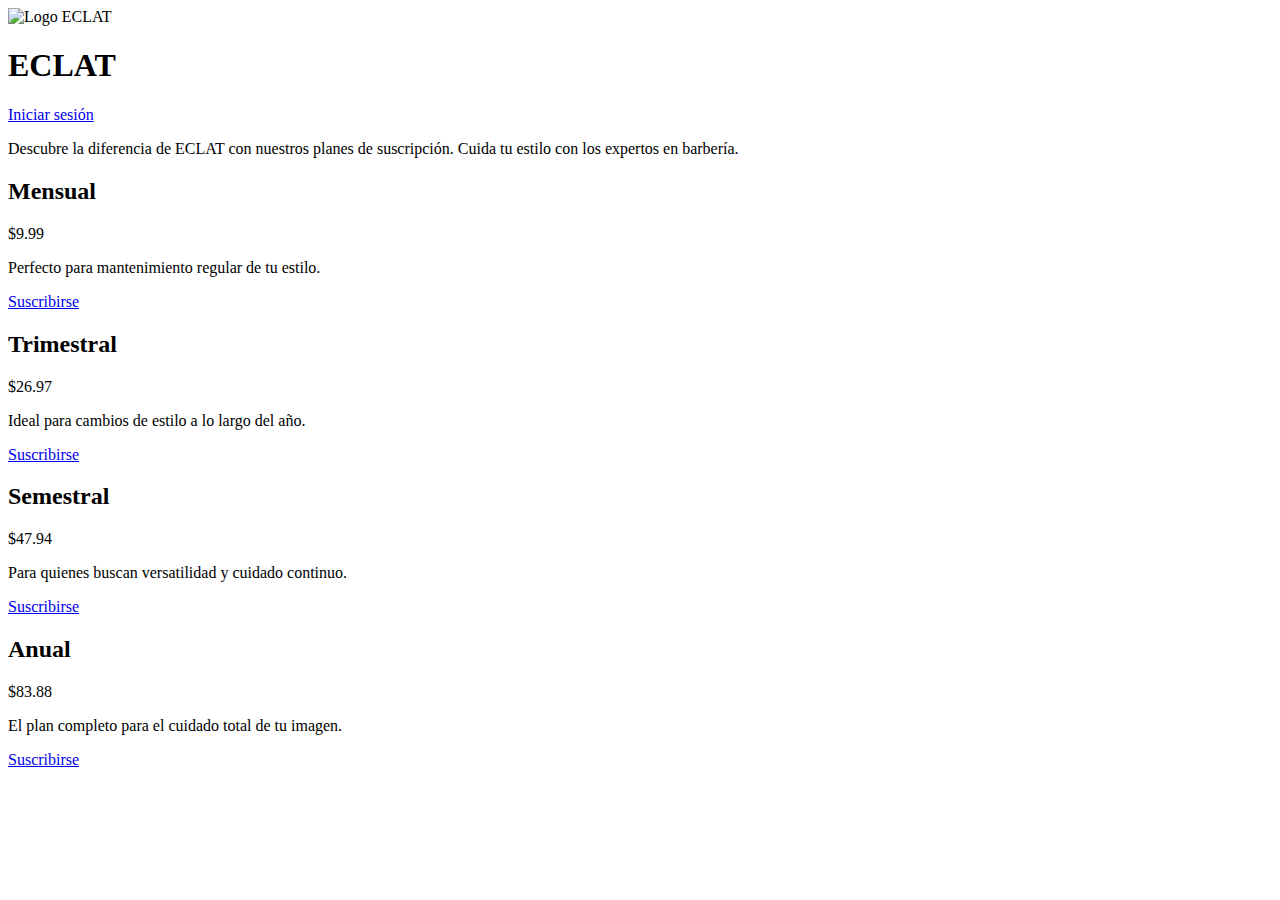
==== index.html @ ba5a91e9 "init" ====
<!DOCTYPE html>
<html lang="es">
<head>
    <meta charset="UTF-8">
    <meta name="viewport" content="width=device-width, initial-scale=1.0">
    <title>ECLAT Barbería - Suscripciones</title>
    <!-- Enlace a Tailwind CSS CDN -->
    <link href="https://cdn.jsdelivr.net/npm/tailwindcss@2.2.19/dist/tailwind.min.css" rel="stylesheet">
</head>
<body class="bg-gray-200 font-sans leading-normal tracking-normal">
    <header class="bg-gray-800 text-white p-5 flex justify-between items-center w-full">
        <img src="logo-eclat.png" alt="Logo ECLAT" class="h-10">
        <div class="flex items-center">
            <h1 class="text-lg font-semibold">ECLAT</h1>
            <a href="login.html" class="ml-4 bg-green-500 hover:bg-green-600 text-white py-2 px-4 rounded transition duration-300">
                Iniciar sesión
            </a>
        </div>
    </header>
    <div class="text-center p-5">
        <p class="text-gray-700 text-lg">Descubre la diferencia de ECLAT con nuestros planes de suscripción. Cuida tu estilo con los expertos en barbería.</p>
    </div>
    <div class="flex justify-center flex-wrap p-5">
        <div class="m-2 bg-white rounded-lg shadow-lg p-5 max-w-sm w-full">
            <h2 class="text-lg font-bold">Mensual</h2>
            <p class="text-green-500 text-xl">$9.99</p>
            <p>Perfecto para mantenimiento regular de tu estilo.</p>
            <a href="registro.html" class="block w-full bg-green-500 hover:bg-green-600 text-white mt-4 py-2 rounded text-center transition duration-300">
                Suscribirse
            </a>
        </div>
        <div class="m-2 bg-white rounded-lg shadow-lg p-5 max-w-sm w-full">
            <h2 class="text-lg font-bold">Trimestral</h2>
            <p class="text-green-500 text-xl">$26.97</p>
            <p>Ideal para cambios de estilo a lo largo del año.</p>
            <a href="registro.html" class="block w-full bg-green-500 hover:bg-green-600 text-white mt-4 py-2 rounded text-center transition duration-300">
                Suscribirse
            </a>
        </div>
        <div class="m-2 bg-white rounded-lg shadow-lg p-5 max-w-sm w-full">
            <h2 class="text-lg font-bold">Semestral</h2>
            <p class="text-green-500 text-xl">$47.94</p>
            <p>Para quienes buscan versatilidad y cuidado continuo.</p>
            <a href="registro.html" class="block w-full bg-green-500 hover:bg-green-600 text-white mt-4 py-2 rounded text-center transition duration-300">
                Suscribirse
            </a>
        </div>
        <div class="m-2 bg-white rounded-lg shadow-lg p-5 max-w-sm w-full">
            <h2 class="text-lg font-bold">Anual</h2>
            <p class="text-green-500 text-xl">$83.88</p>
            <p>El plan completo para el cuidado total de tu imagen.</p>
            <a href="registro.html" class="block w-full bg-green-500 hover:bg-green-600 text-white mt-4 py-2 rounded text-center transition duration-300">
                Suscribirse
            </a>
        </div>
    </div>
</body>
</html>
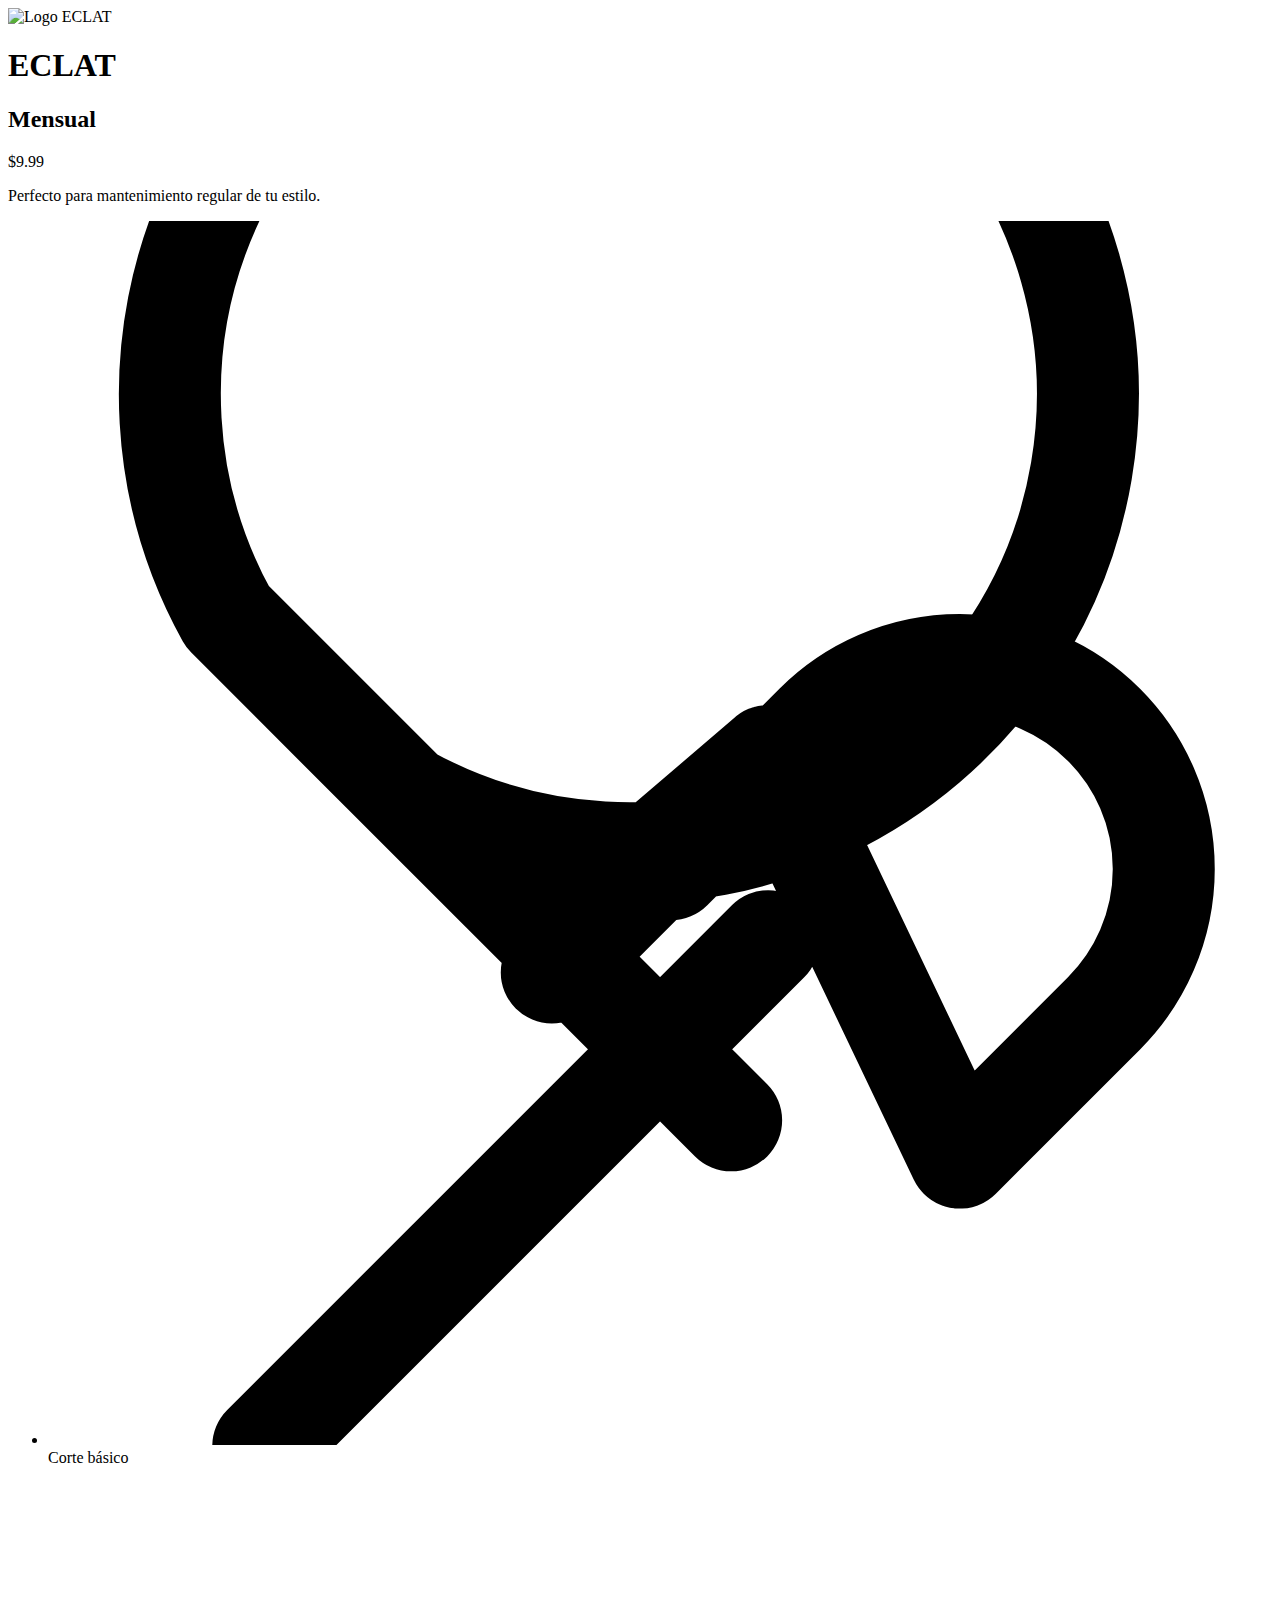
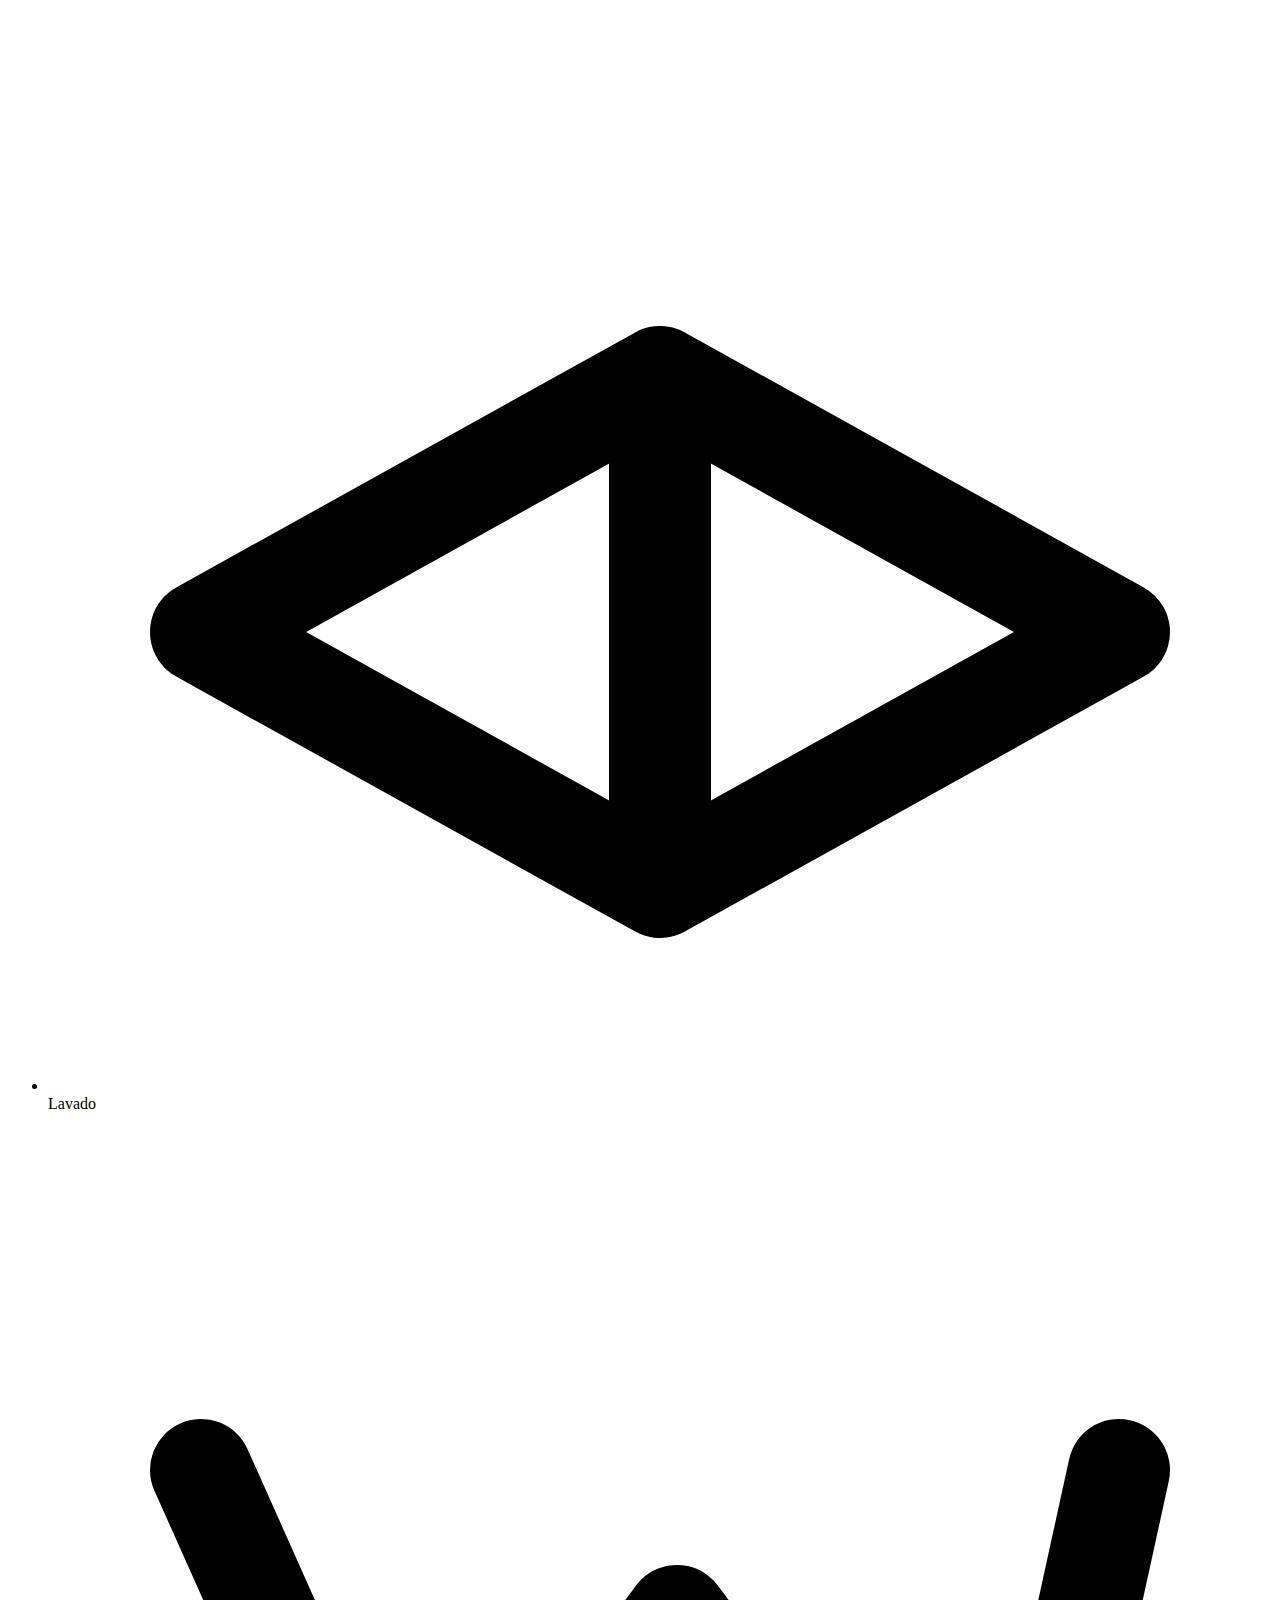
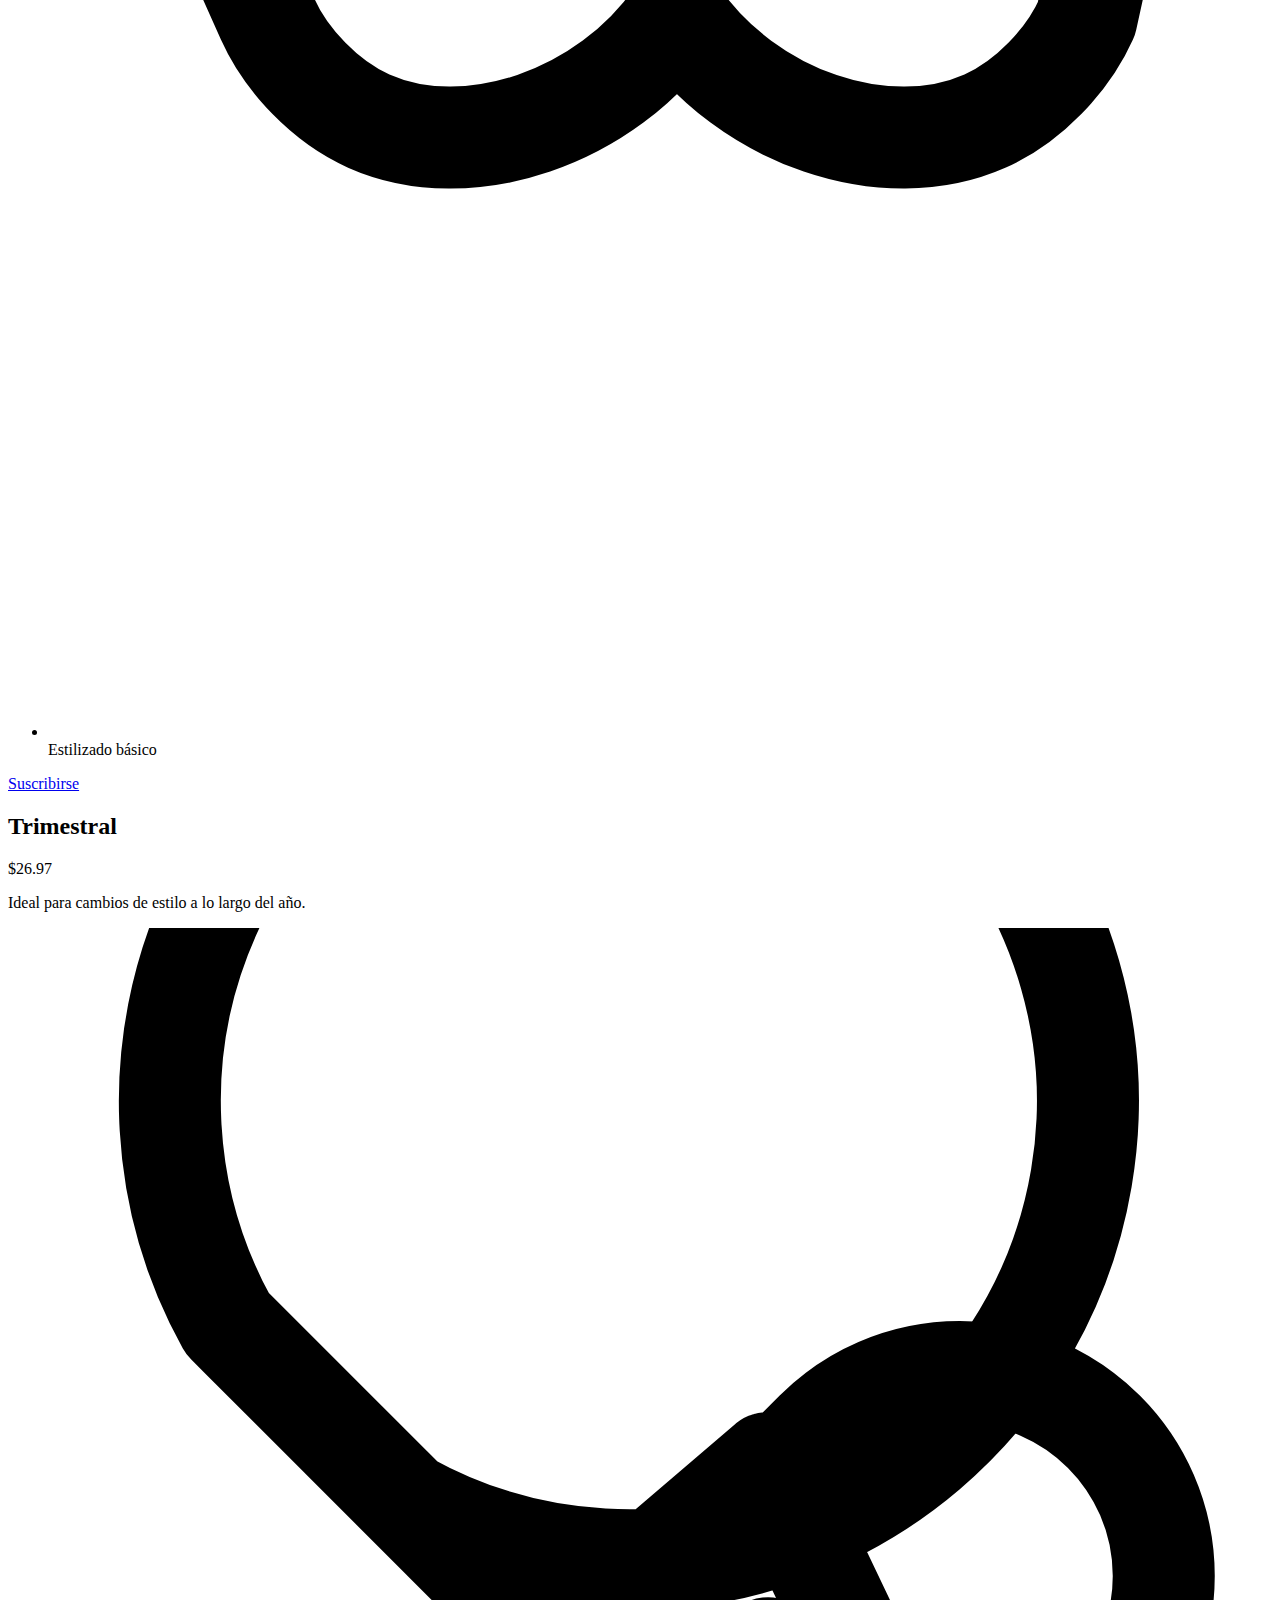
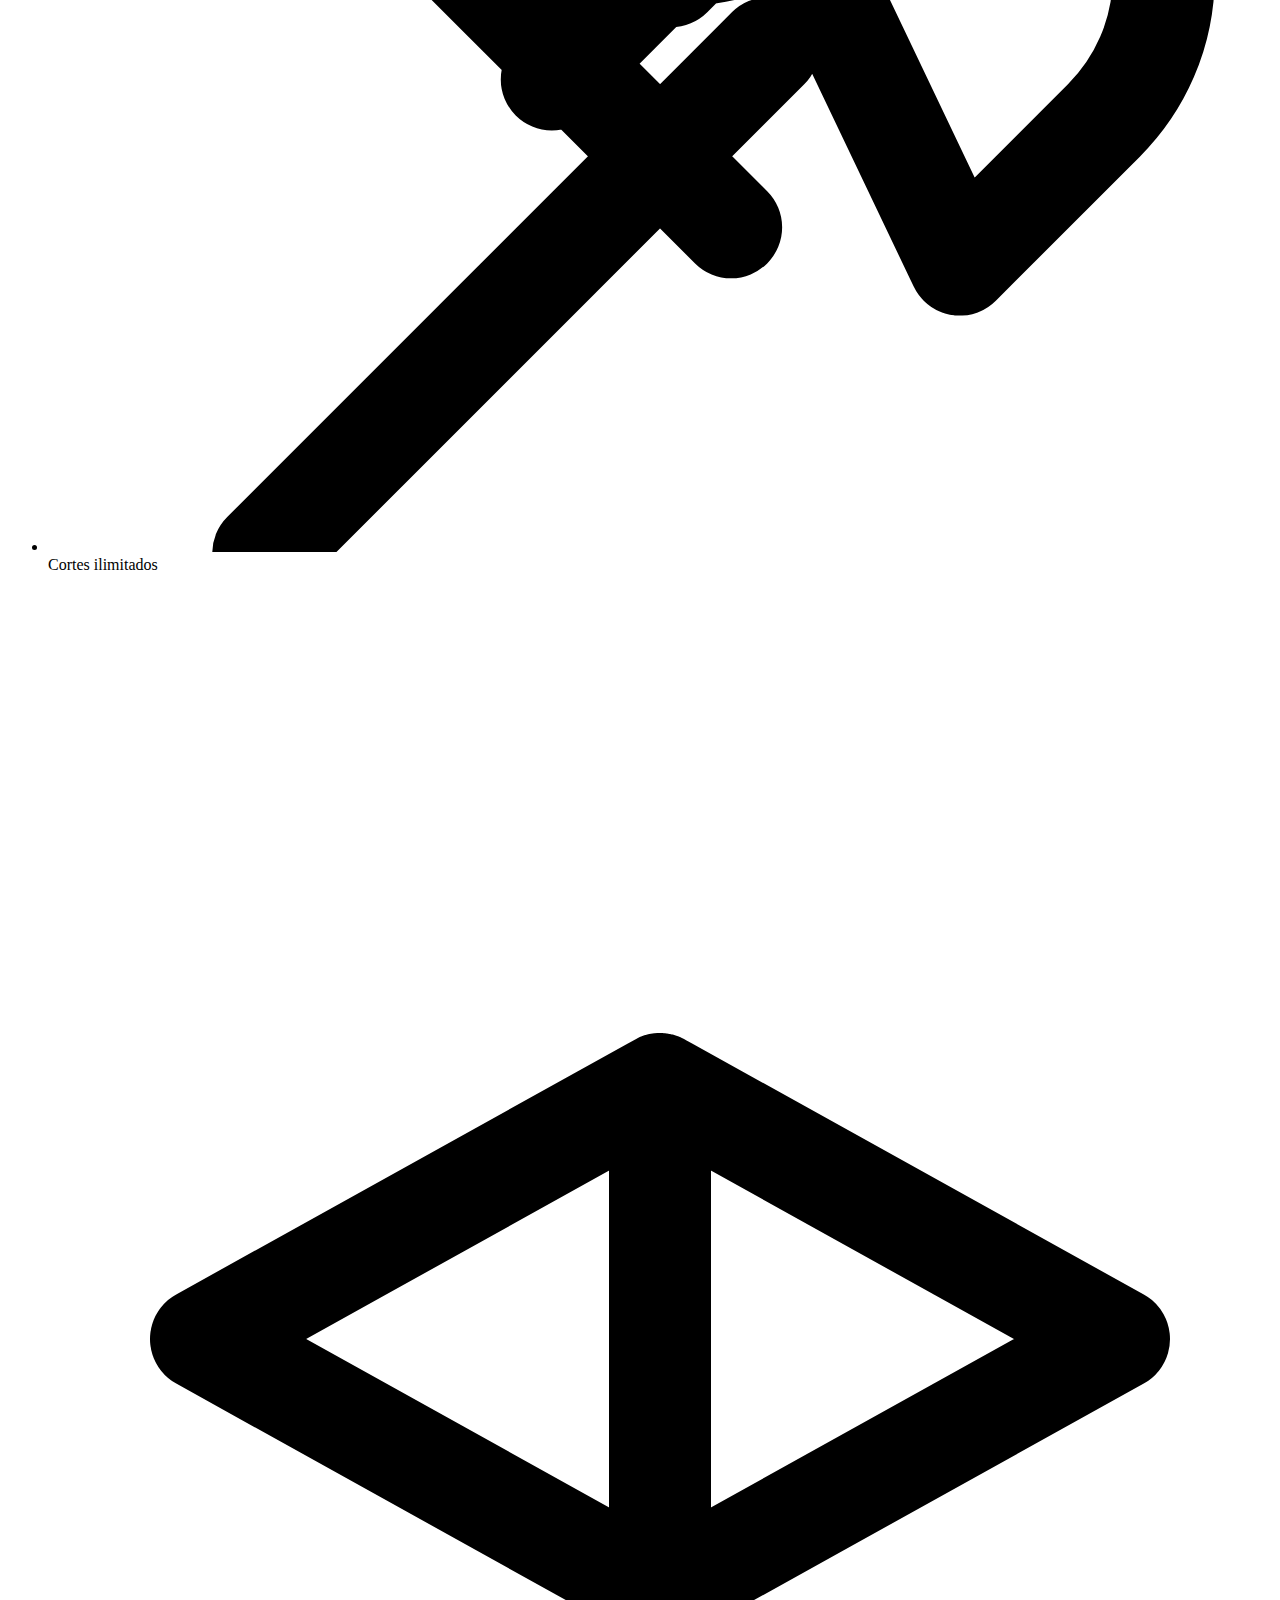
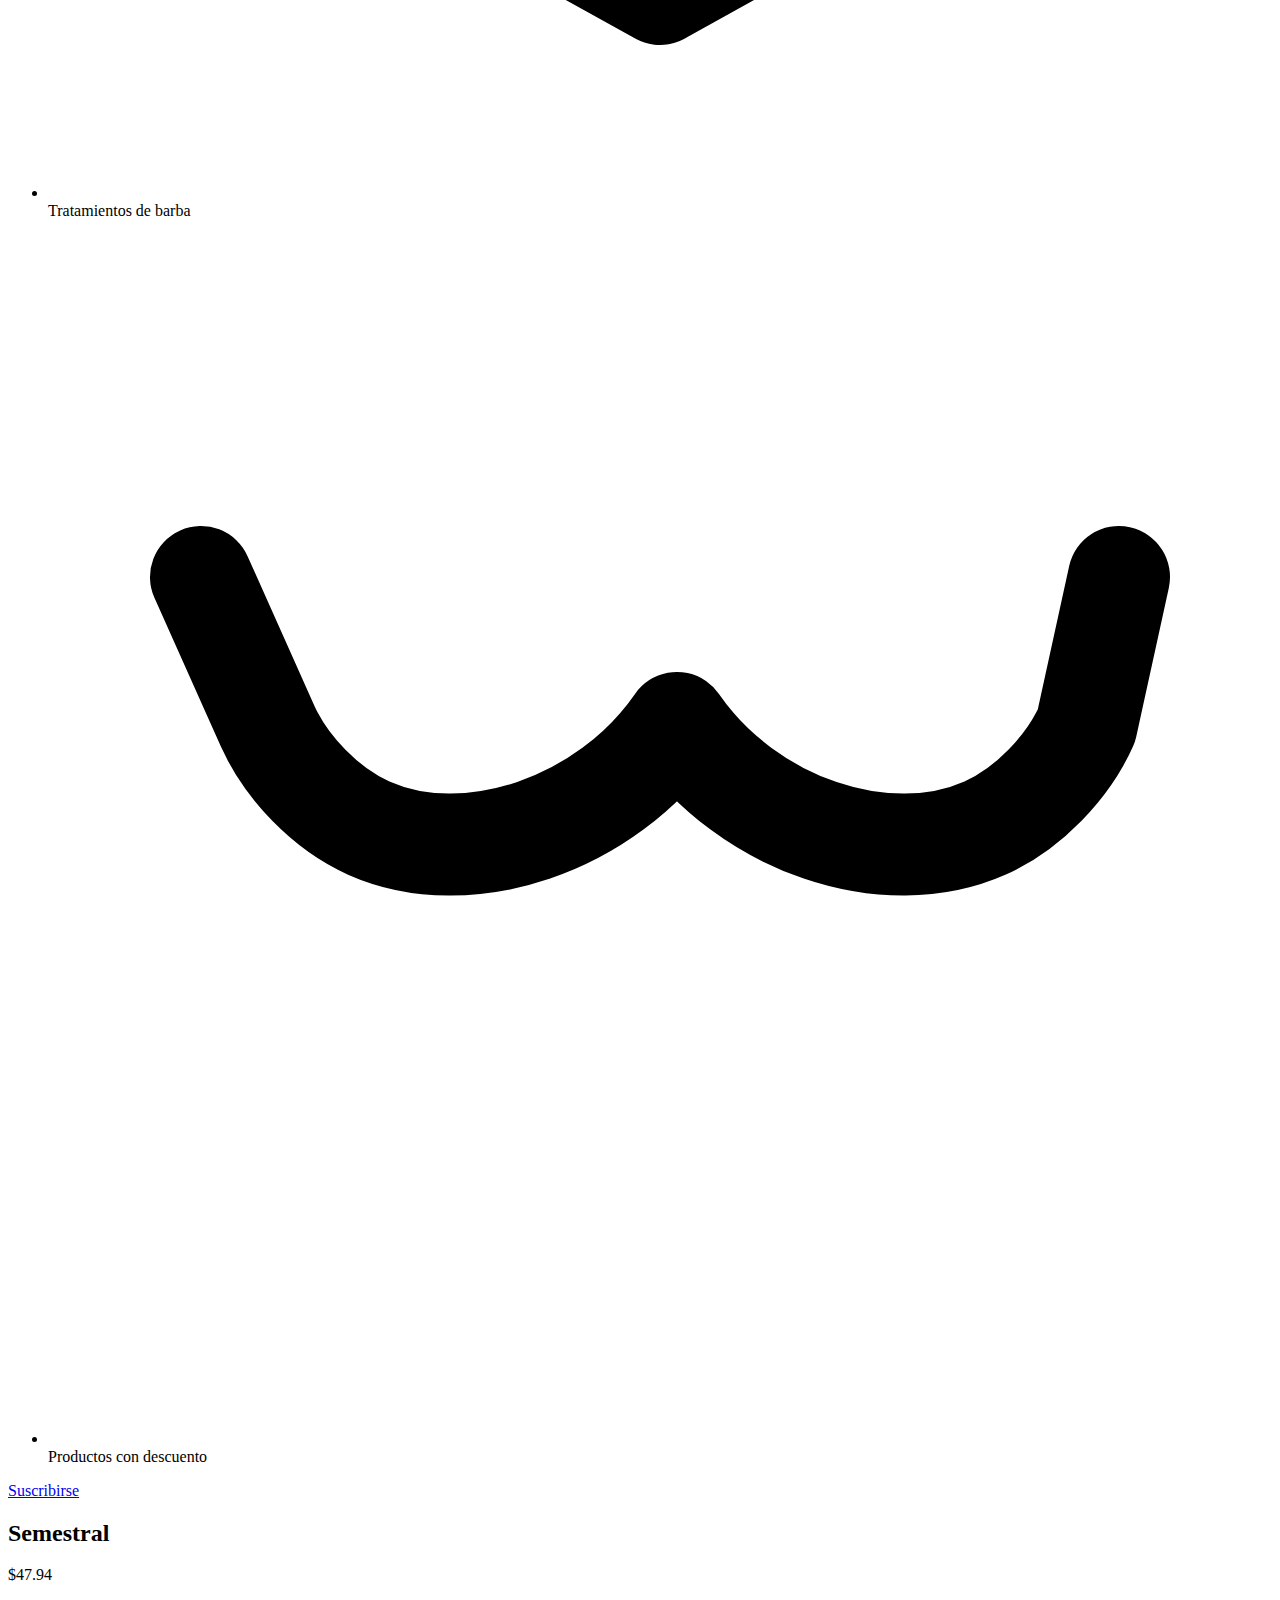
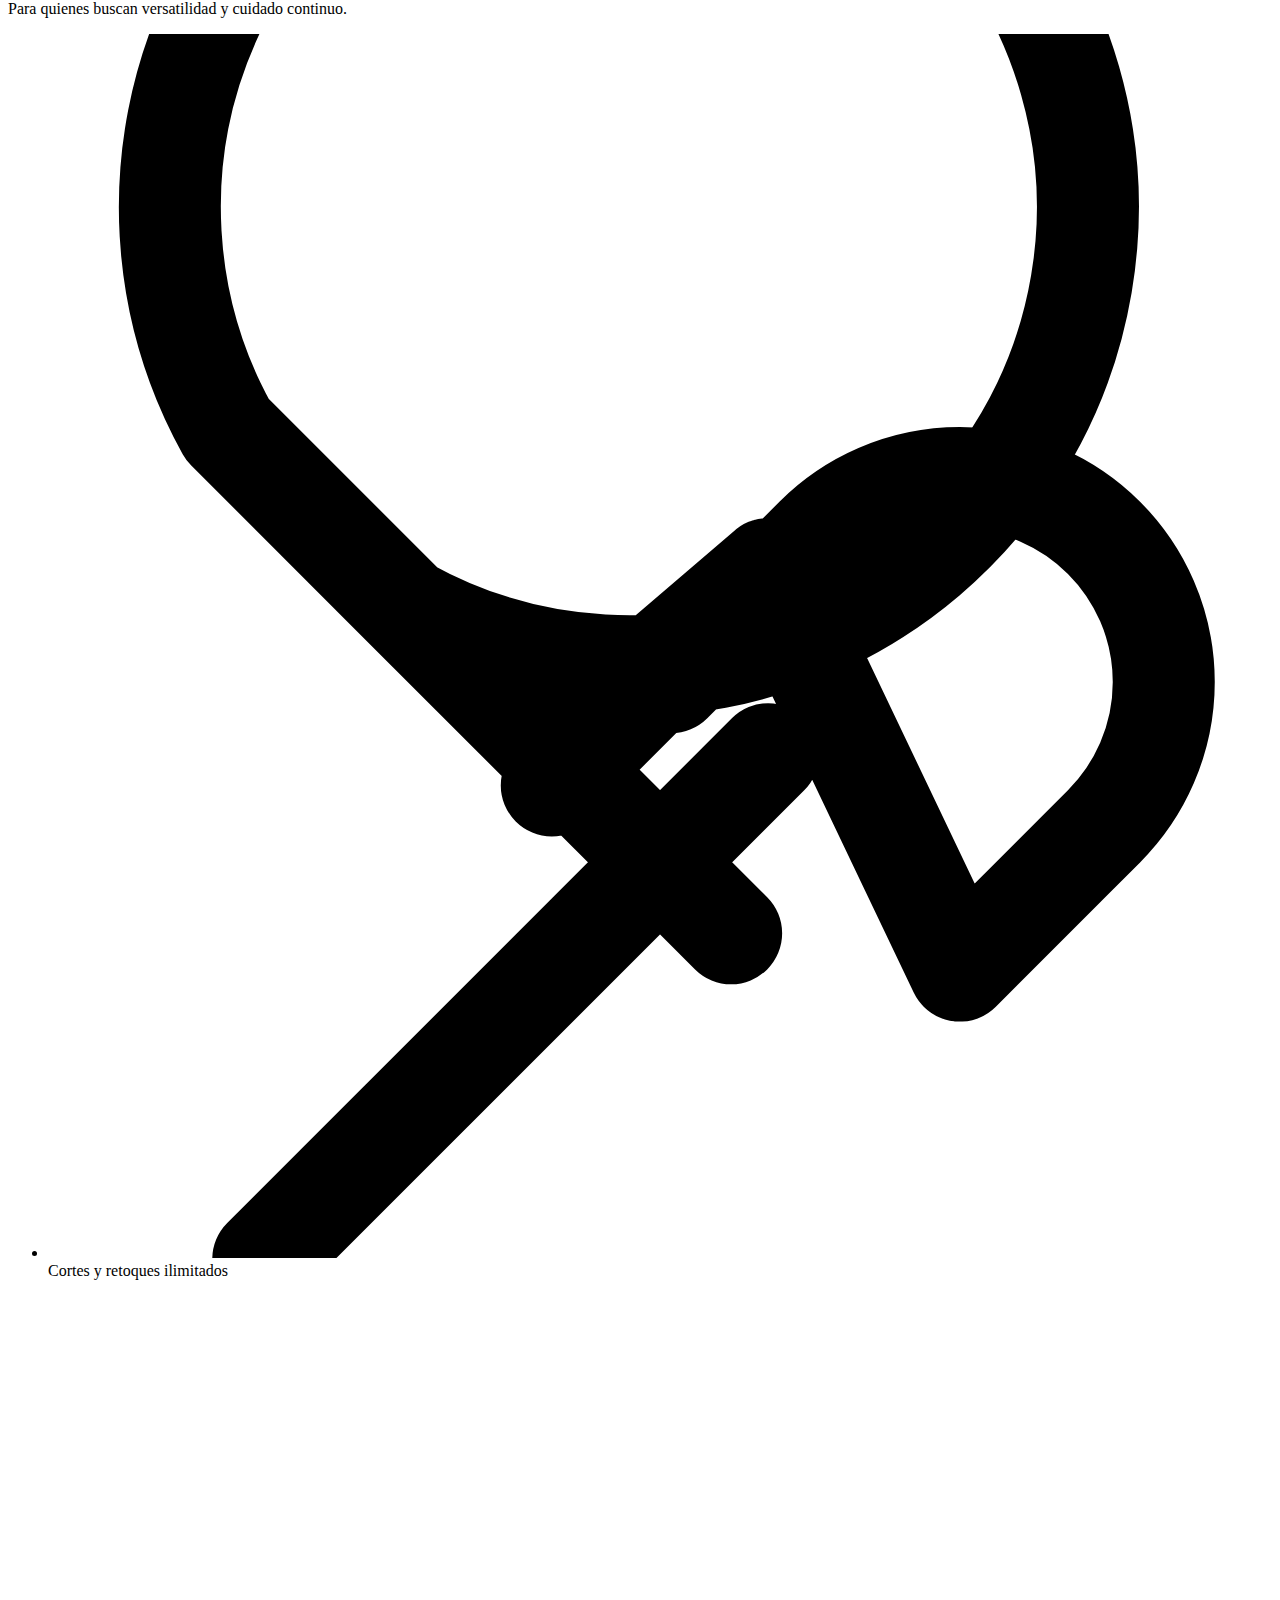
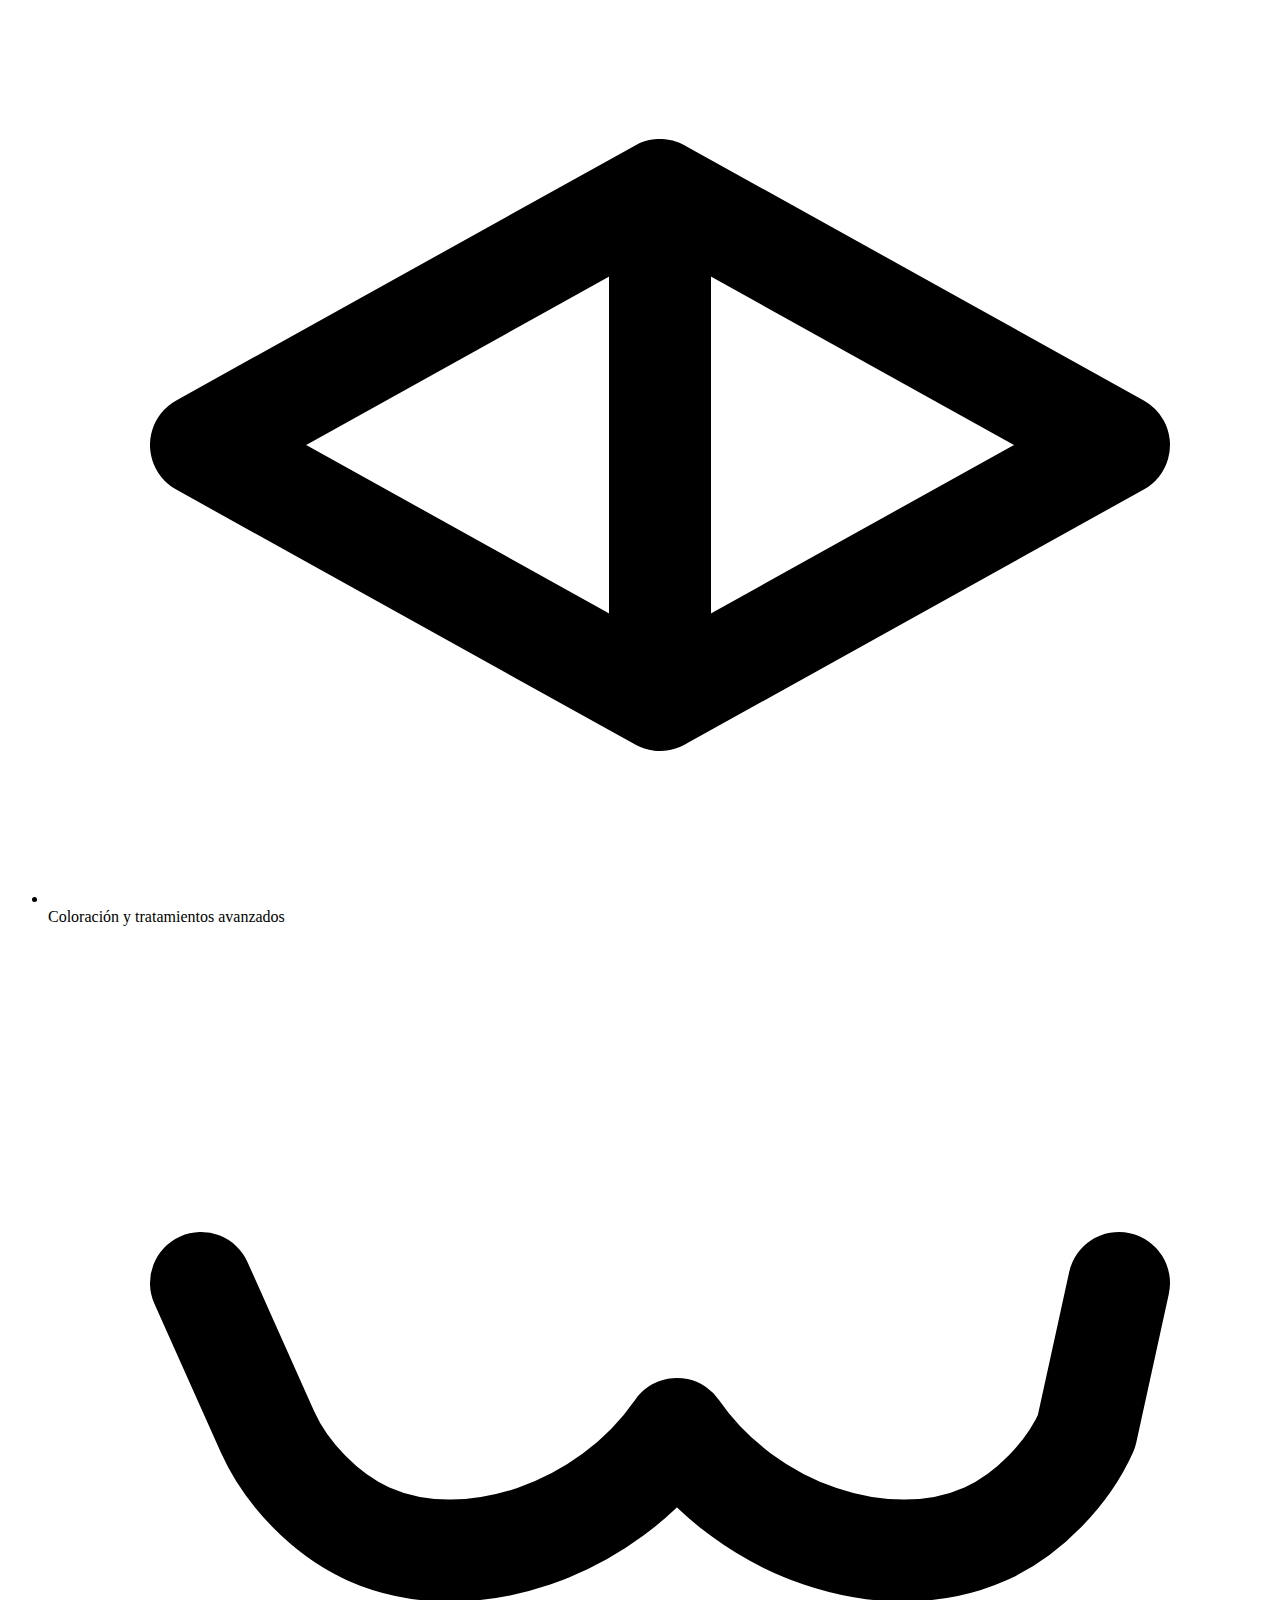
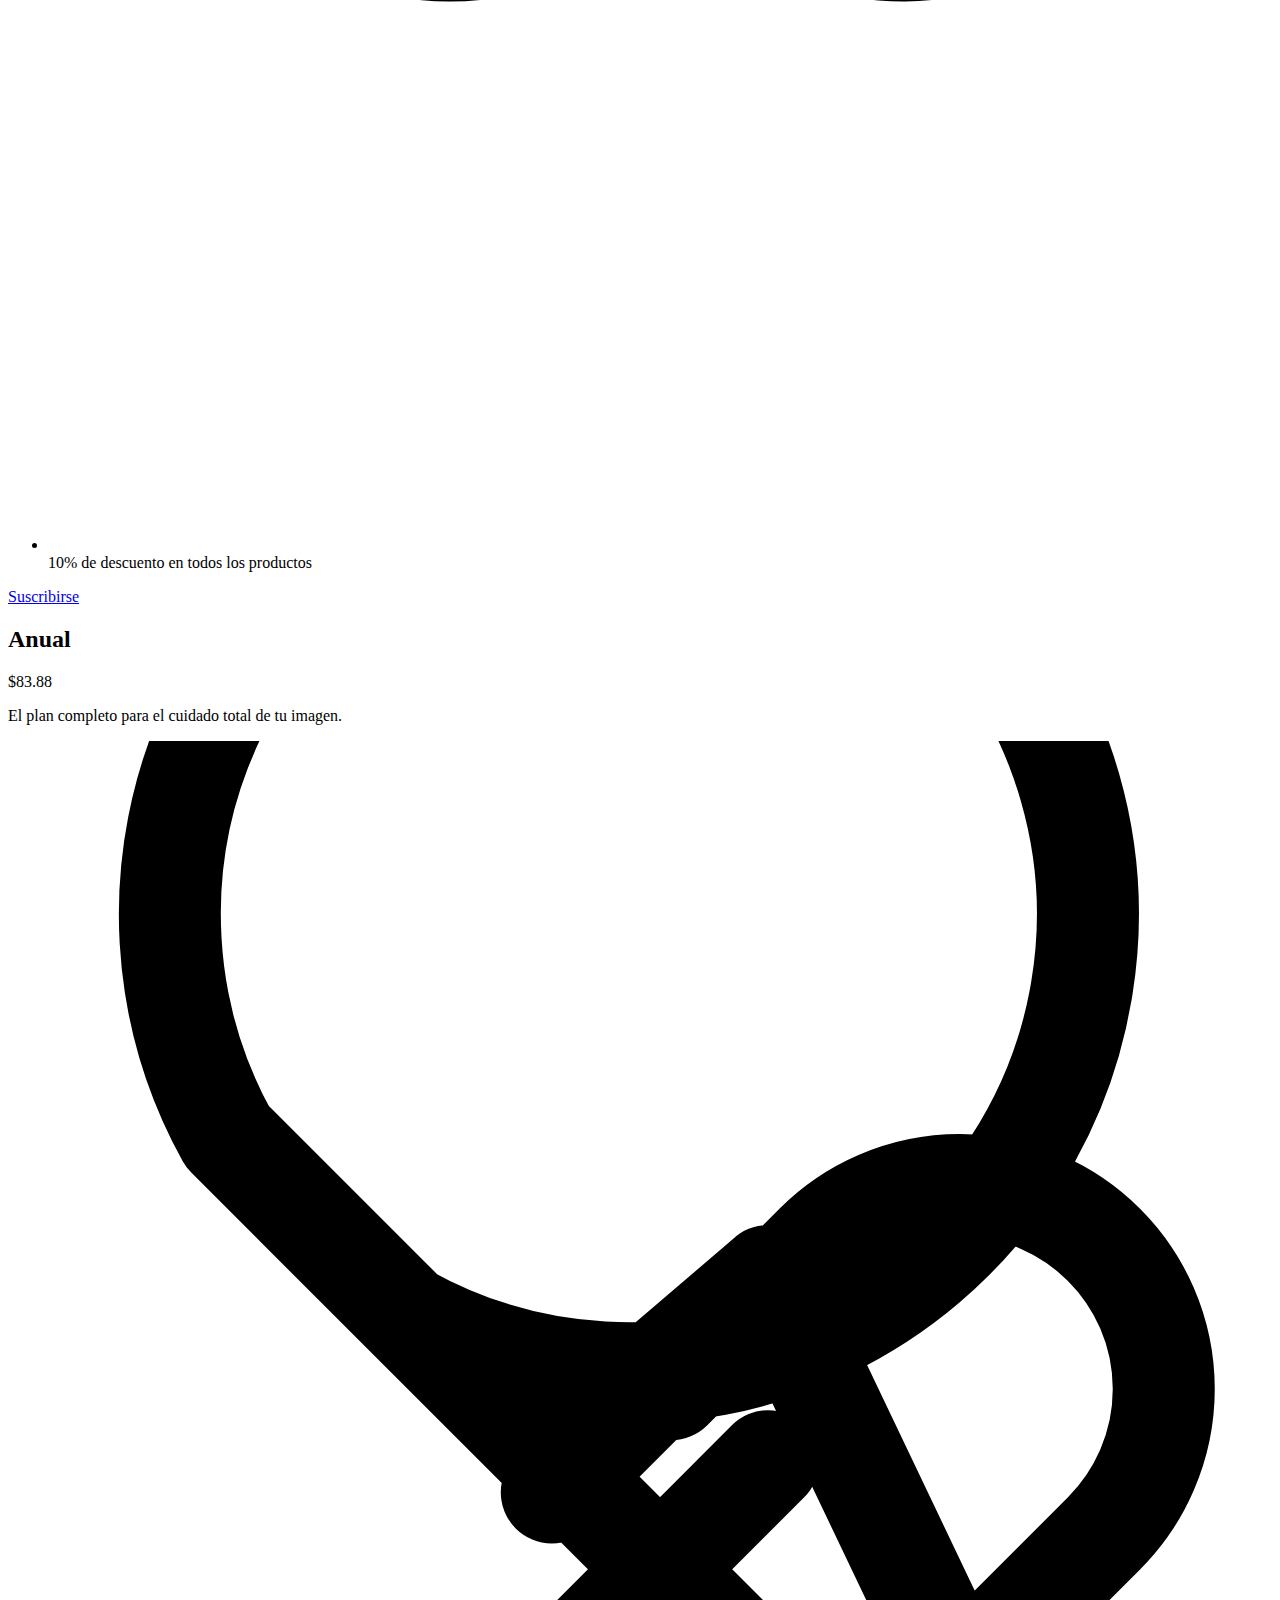
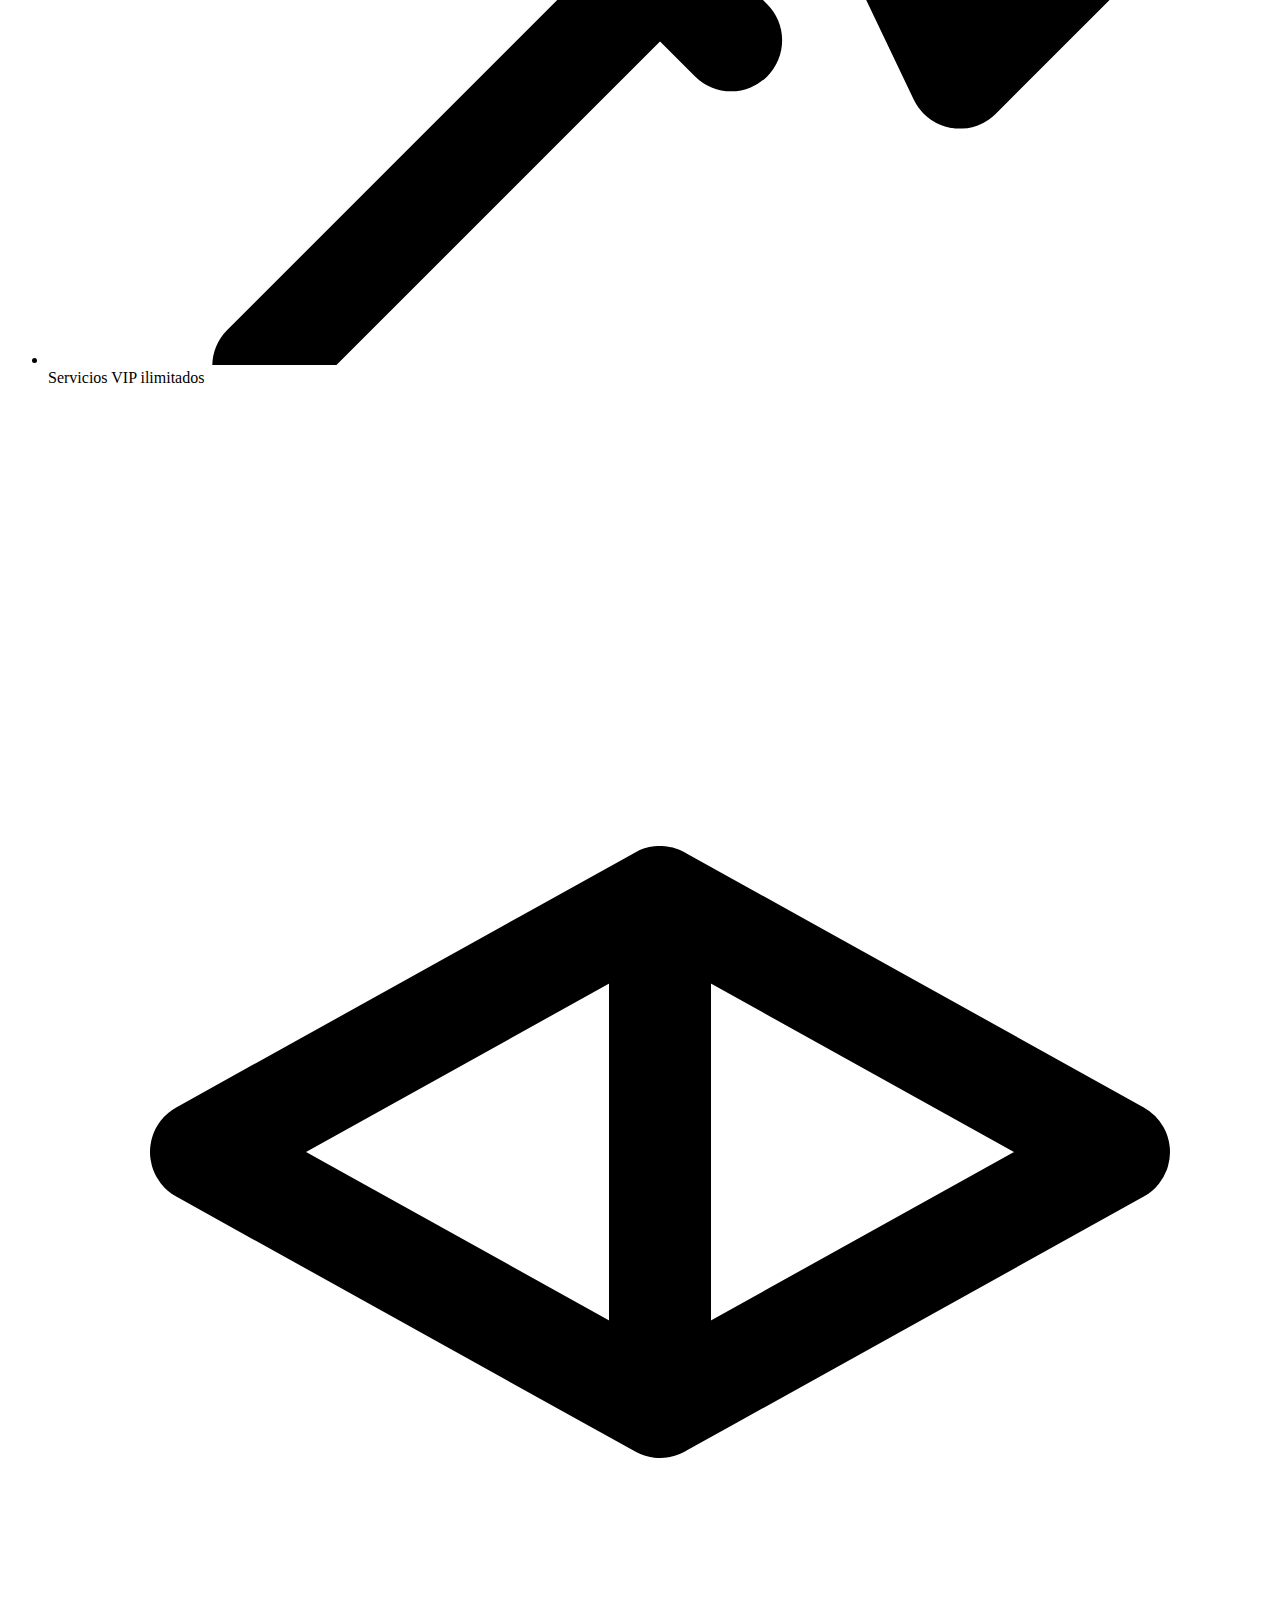
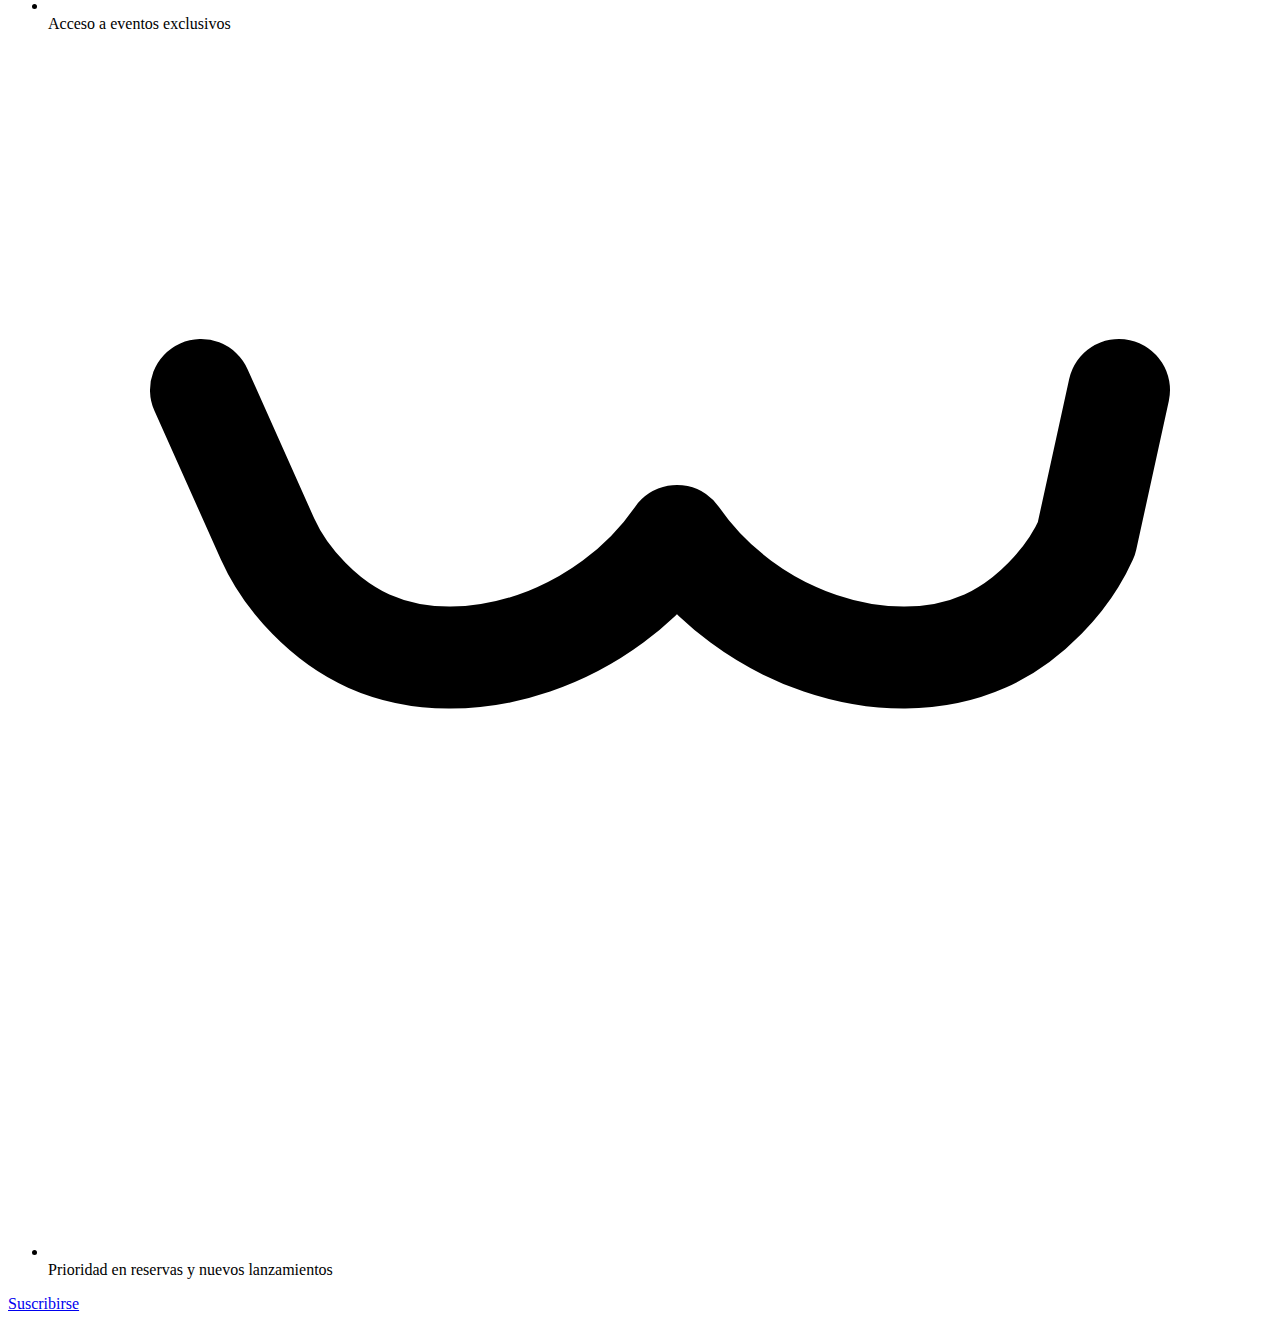
==== commit c252a31b: "cambia disenno" ====
--- a/index.html
+++ b/index.html
@@ -4,51 +4,128 @@
     <meta charset="UTF-8">
     <meta name="viewport" content="width=device-width, initial-scale=1.0">
     <title>ECLAT Barbería - Suscripciones</title>
-    <!-- Enlace a Tailwind CSS CDN -->
     <link href="https://cdn.jsdelivr.net/npm/tailwindcss@2.2.19/dist/tailwind.min.css" rel="stylesheet">
+    <!-- Agrega la CDN de Heroicons para usar los iconos -->
+    <script src="https://cdn.jsdelivr.net/npm/heroicons"></script>
 </head>
 <body class="bg-gray-200 font-sans leading-normal tracking-normal">
     <header class="bg-gray-800 text-white p-5 flex justify-between items-center w-full">
         <img src="logo-eclat.png" alt="Logo ECLAT" class="h-10">
-        <div class="flex items-center">
-            <h1 class="text-lg font-semibold">ECLAT</h1>
-            <a href="login.html" class="ml-4 bg-green-500 hover:bg-green-600 text-white py-2 px-4 rounded transition duration-300">
-                Iniciar sesión
-            </a>
-        </div>
+        <h1 class="text-lg font-semibold">ECLAT</h1>
     </header>
-    <div class="text-center p-5">
-        <p class="text-gray-700 text-lg">Descubre la diferencia de ECLAT con nuestros planes de suscripción. Cuida tu estilo con los expertos en barbería.</p>
-    </div>
     <div class="flex justify-center flex-wrap p-5">
+        <!-- Plan Mensual -->
         <div class="m-2 bg-white rounded-lg shadow-lg p-5 max-w-sm w-full">
             <h2 class="text-lg font-bold">Mensual</h2>
             <p class="text-green-500 text-xl">$9.99</p>
             <p>Perfecto para mantenimiento regular de tu estilo.</p>
+            <ul class="list-disc pl-5 mt-4">
+                <li class="flex items-center">
+                    <svg class="h-5 w-5 mr-2 text-green-500" fill="none" viewBox="0 0 24 24" stroke="currentColor">
+                        <!-- Icono de tijeras -->
+                        <path stroke-linecap="round" stroke-linejoin="round" stroke-width="2" d="M14.121 14.121l-9.9 9.9m13.657-5.657l2.828-2.828a4 4 0 00-5.657-5.657l-2.829 2.829m5.657 5.657L14.12 10.49m0 0l-4.242 4.243m4.243-4.242L9.88 14.12m0 0l-6.364-6.364a9 9 0 113.515 3.514l6.364 6.364z"/>
+                    </svg>
+                    Corte básico</li>
+                <li class="flex items-center">
+                    <svg class="h-5 w-5 mr-2 text-green-500" fill="none" viewBox="0 0 24 24" stroke="currentColor">
+                        <!-- Icono de lavado -->
+                        <path stroke-linecap="round" stroke-linejoin="round" stroke-width="2" d="M12 20l9-5-9-5-9 5 9 5zm0 0v-5m0 5V10m0 10l-9-5 9-5"/>
+                    </svg>
+                    Lavado</li>
+                <li class="flex items-center">
+                    <svg class="h-5 w-5 mr-2 text-green-500" fill="none" viewBox="0 0 24 24" stroke="currentColor">
+                        <!-- Icono de barba -->
+                        <path stroke-linecap="round" stroke-linejoin="round" stroke-width="2" d="M3 7l1.303 2.917c.362.81 1.135 1.627 1.986 2.005 1.95.866 4.663-.061 6.044-2.06 1.38 2 4.093 2.927 6.043 2.06.85-.378 1.623-1.195 1.985-2.005L21 7"/>
+                    </svg>
+                    Estilizado básico</li>
+            </ul>
             <a href="registro.html" class="block w-full bg-green-500 hover:bg-green-600 text-white mt-4 py-2 rounded text-center transition duration-300">
                 Suscribirse
             </a>
         </div>
+        <!-- Plan Trimestral -->
         <div class="m-2 bg-white rounded-lg shadow-lg p-5 max-w-sm w-full">
             <h2 class="text-lg font-bold">Trimestral</h2>
             <p class="text-green-500 text-xl">$26.97</p>
             <p>Ideal para cambios de estilo a lo largo del año.</p>
+            <ul class="list-disc pl-5 mt-4">
+                <li class="flex items-center">
+                    <svg class="h-5 w-5 mr-2 text-green-500" fill="none" viewBox="0 0 24 24" stroke="currentColor">
+                        <!-- Icono de tijeras -->
+                        <path stroke-linecap="round" stroke-linejoin="round" stroke-width="2" d="M14.121 14.121l-9.9 9.9m13.657-5.657l2.828-2.828a4 4 0 00-5.657-5.657l-2.829 2.829m5.657 5.657L14.12 10.49m0 0l-4.242 4.243m4.243-4.242L9.88 14.12m0 0l-6.364-6.364a9 9 0 113.515 3.514l6.364 6.364z"/>
+                    </svg>
+                    Cortes ilimitados</li>
+                <li class="flex items-center">
+                    <svg class="h-5 w-5 mr-2 text-green-500" fill="none" viewBox="0 0 24 24" stroke="currentColor">
+                        <!-- Icono de lavado -->
+                        <path stroke-linecap="round" stroke-linejoin="round" stroke-width="2" d="M12 20l9-5-9-5-9 5 9 5zm0 0v-5m0 5V10m0 10l-9-5 9-5"/>
+                    </svg>
+                    Tratamientos de barba</li>
+                <li class="flex items-center">
+                    <svg class="h-5 w-5 mr-2 text-green-500" fill="none" viewBox="0 0 24 24" stroke="currentColor">
+                        <!-- Icono de barba -->
+                        <path stroke-linecap="round" stroke-linejoin="round" stroke-width="2" d="M3 7l1.303 2.917c.362.81 1.135 1.627 1.986 2.005 1.95.866 4.663-.061 6.044-2.06 1.38 2 4.093 2.927 6.043 2.06.85-.378 1.623-1.195 1.985-2.005L21 7"/>
+                    </svg>
+                    Productos con descuento</li>
+            </ul>
             <a href="registro.html" class="block w-full bg-green-500 hover:bg-green-600 text-white mt-4 py-2 rounded text-center transition duration-300">
                 Suscribirse
             </a>
         </div>
+        <!-- Plan Semestral -->
         <div class="m-2 bg-white rounded-lg shadow-lg p-5 max-w-sm w-full">
             <h2 class="text-lg font-bold">Semestral</h2>
             <p class="text-green-500 text-xl">$47.94</p>
             <p>Para quienes buscan versatilidad y cuidado continuo.</p>
+            <ul class="list-disc pl-5 mt-4">
+                <li class="flex items-center">
+                    <svg class="h-5 w-5 mr-2 text-green-500" fill="none" viewBox="0 0 24 24" stroke="currentColor">
+                        <!-- Icono de tijeras -->
+                        <path stroke-linecap="round" stroke-linejoin="round" stroke-width="2" d="M14.121 14.121l-9.9 9.9m13.657-5.657l2.828-2.828a4 4 0 00-5.657-5.657l-2.829 2.829m5.657 5.657L14.12 10.49m0 0l-4.242 4.243m4.243-4.242L9.88 14.12m0 0l-6.364-6.364a9 9 0 113.515 3.514l6.364 6.364z"/>
+                    </svg>
+                    Cortes y retoques ilimitados</li>
+                <li class="flex items-center">
+                    <svg class="h-5 w-5 mr-2 text-green-500" fill="none" viewBox="0 0 24 24" stroke="currentColor">
+                        <!-- Icono de lavado -->
+                        <path stroke-linecap="round" stroke-linejoin="round" stroke-width="2" d="M12 20l9-5-9-5-9 5 9 5zm0 0v-5m0 5V10m0 10l-9-5 9-5"/>
+                    </svg>
+                    Coloración y tratamientos avanzados</li>
+                <li class="flex items-center">
+                    <svg class="h-5 w-5 mr-2 text-green-500" fill="none" viewBox="0 0 24 24" stroke="currentColor">
+                        <!-- Icono de barba -->
+                        <path stroke-linecap="round" stroke-linejoin="round" stroke-width="2" d="M3 7l1.303 2.917c.362.81 1.135 1.627 1.986 2.005 1.95.866 4.663-.061 6.044-2.06 1.38 2 4.093 2.927 6.043 2.06.85-.378 1.623-1.195 1.985-2.005L21 7"/>
+                    </svg>
+                    10% de descuento en todos los productos</li>
+            </ul>
             <a href="registro.html" class="block w-full bg-green-500 hover:bg-green-600 text-white mt-4 py-2 rounded text-center transition duration-300">
                 Suscribirse
             </a>
         </div>
+        <!-- Plan Anual -->
         <div class="m-2 bg-white rounded-lg shadow-lg p-5 max-w-sm w-full">
             <h2 class="text-lg font-bold">Anual</h2>
             <p class="text-green-500 text-xl">$83.88</p>
             <p>El plan completo para el cuidado total de tu imagen.</p>
+            <ul class="list-disc pl-5 mt-4">
+                <li class="flex items-center">
+                    <svg class="h-5 w-5 mr-2 text-green-500" fill="none" viewBox="0 0 24 24" stroke="currentColor">
+                        <!-- Icono de tijeras -->
+                        <path stroke-linecap="round" stroke-linejoin="round" stroke-width="2" d="M14.121 14.121l-9.9 9.9m13.657-5.657l2.828-2.828a4 4 0 00-5.657-5.657l-2.829 2.829m5.657 5.657L14.12 10.49m0 0l-4.242 4.243m4.243-4.242L9.88 14.12m0 0l-6.364-6.364a9 9 0 113.515 3.514l6.364 6.364z"/>
+                    </svg>
+                    Servicios VIP ilimitados</li>
+                <li class="flex items-center">
+                    <svg class="h-5 w-5 mr-2 text-green-500" fill="none" viewBox="0 0 24 24" stroke="currentColor">
+                        <!-- Icono de lavado -->
+                        <path stroke-linecap="round" stroke-linejoin="round" stroke-width="2" d="M12 20l9-5-9-5-9 5 9 5zm0 0v-5m0 5V10m0 10l-9-5 9-5"/>
+                    </svg>
+                    Acceso a eventos exclusivos</li>
+                <li class="flex items-center">
+                    <svg class="h-5 w-5 mr-2 text-green-500" fill="none" viewBox="0 0 24 24" stroke="currentColor">
+                        <!-- Icono de barba -->
+                        <path stroke-linecap="round" stroke-linejoin="round" stroke-width="2" d="M3 7l1.303 2.917c.362.81 1.135 1.627 1.986 2.005 1.95.866 4.663-.061 6.044-2.06 1.38 2 4.093 2.927 6.043 2.06.85-.378 1.623-1.195 1.985-2.005L21 7"/>
+                    </svg>
+                    Prioridad en reservas y nuevos lanzamientos</li>
+            </ul>
             <a href="registro.html" class="block w-full bg-green-500 hover:bg-green-600 text-white mt-4 py-2 rounded text-center transition duration-300">
                 Suscribirse
             </a>
